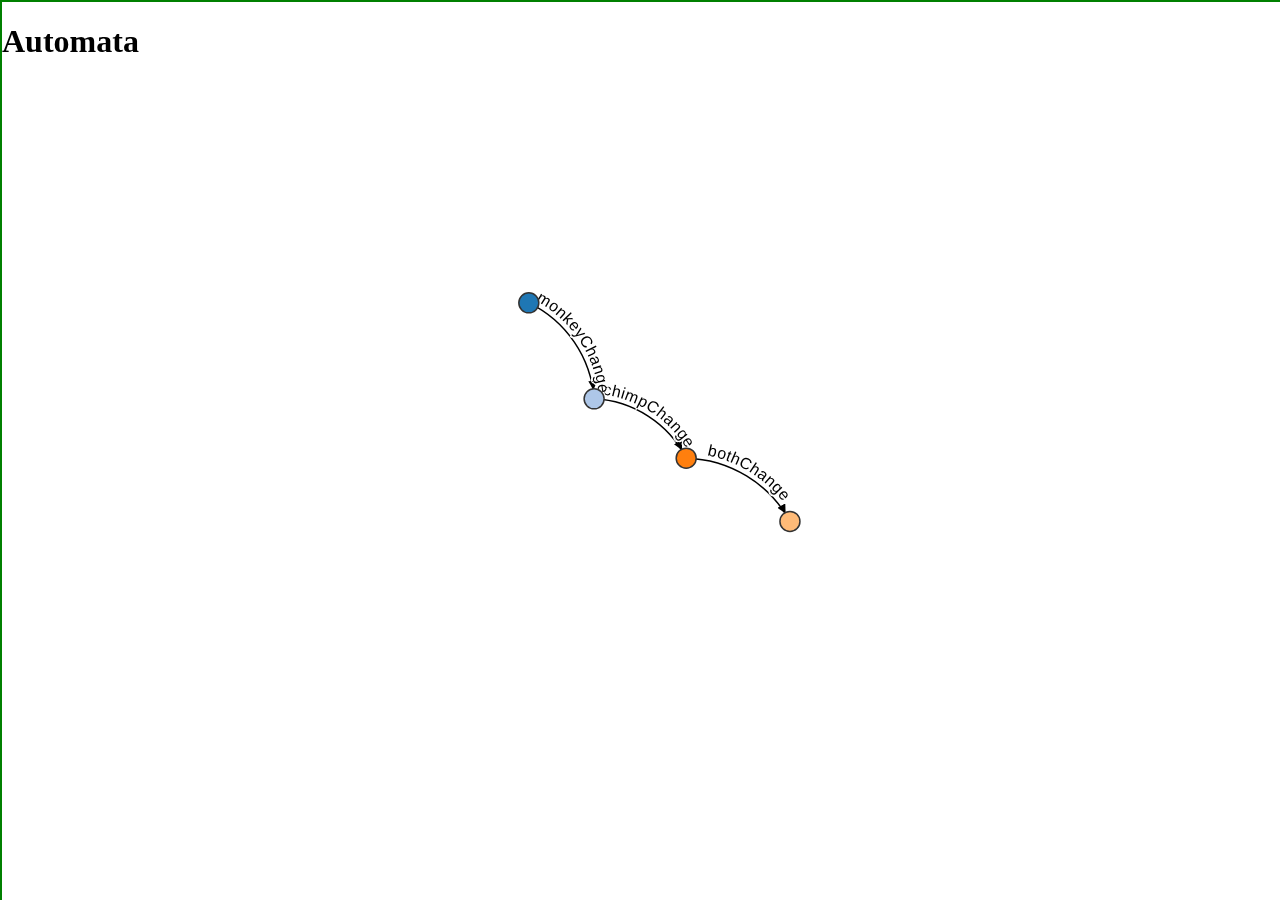
==== src/web/automata.html @ 82418067 "Individual and both viz showing at once" ====
<!doctype html>
<html>
  <head>
    <meta charset="UTF-8">
    <script src="lib/d3.js"></script>
    <script src="lib/jquery-1.11.3.js"></script>

    <!-- local css -->
    <link rel="stylesheet" type="text/css" href="viz.css">
</head>
<body>
    <p id="state-info"></p>
    <div id="automata" class="fullscreen">
        <h1>Automata</h1>
    </div>

    <script src="js/init.js"></script>
    <script src="js/automata.js"></script>
    <script src="js/aut_controller.js"></script>
</body>
</html>
---- src/web/viz.css ----
html, body { margin:0; padding:0; overflow:hidden }

text {
    font: 16px sans-serif;
    pointer-events: none;
    text-shadow: 0 2px 0 #fff, 2px 0 0 #fff, 0 -2px 0 #fff, -2px 0 0 #fff;
}

div.fullscreen {
    position:fixed;
    top:0;
    left:0;
    width:100%;
    height:100%;
}

div.left {
    position:fixed;
    top:0;
    left:0;
    width:50%;
    height:100%;
}
div.right {
    position:fixed;
    top:0;
    left:50%;
    width:50%;
    height:100%;
}

div#automata, div#petrinet {
    border: 2px solid green;
}

.line {
    stroke: black;
    stroke-width: 1.5px;
    fill: none;
}

circle {
    stroke: #333;
    stroke-width: 1.5px;
}

p#state-info {
    position: fixed;
    left: 5%;
    top: 5%;
}

#menu {
	float:left;
	text-align: center;
	padding-left: 10%
}

div.petri-controls {
    /*position: absolute;*/
    left: 0;
    top: 0;
}

/*#auto {*/
	/*width: 100px;*/
	/*float: right*/
/*}*/

/*#petri{*/
	/*width: 100px;*/
	/*float: right*/
/*}*/

/*#both{*/
	/*float: right*/
/*}*/

#buttons {
	 overflow: hidden;
}
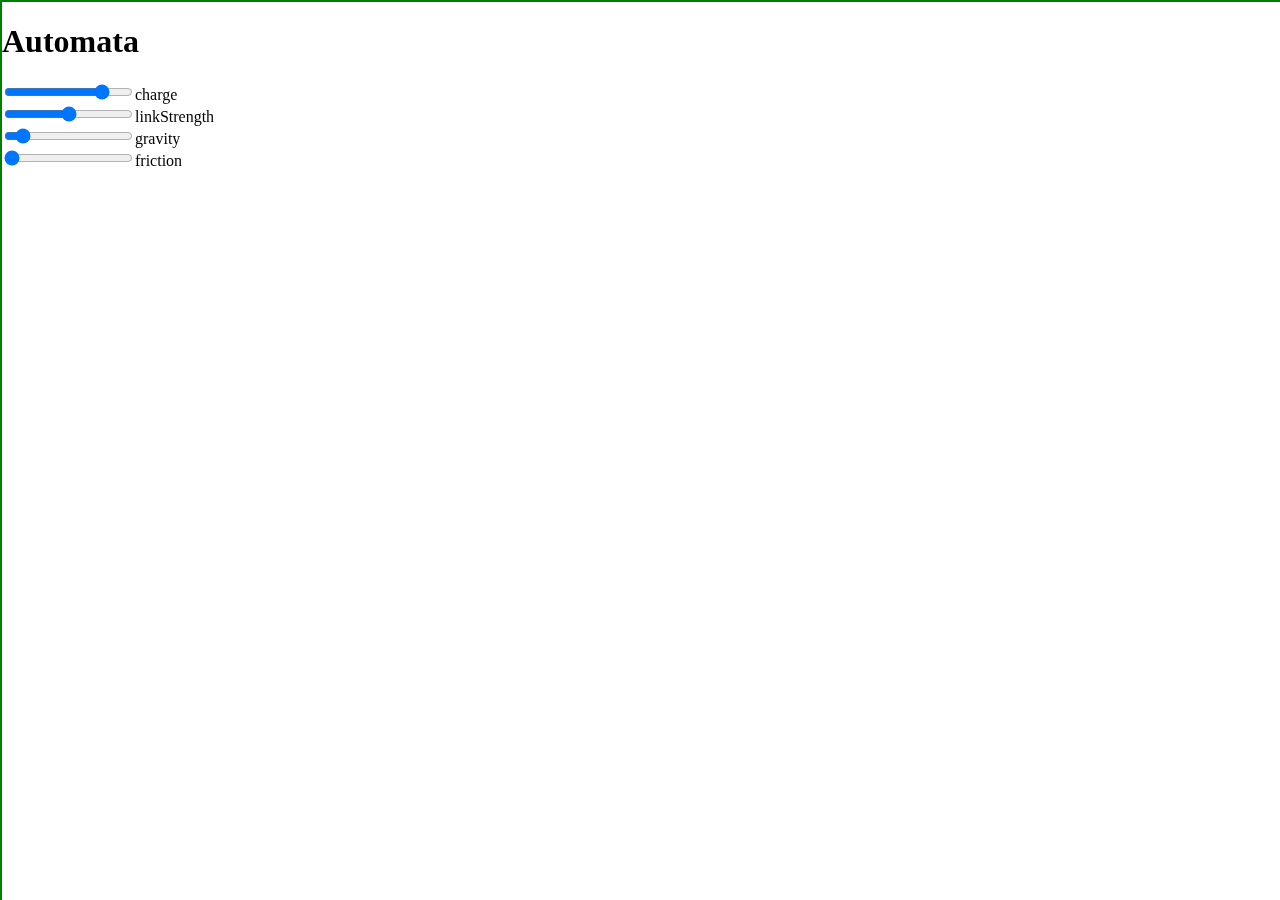
==== commit e6fd957b: "Force controls better and working on both viz" ====
--- a/src/web/automata.html
+++ b/src/web/automata.html
@@ -15,6 +15,7 @@
     </div>
 
     <script src="js/init.js"></script>
+    <script src="js/force_controls.js"></script>
     <script src="js/automata.js"></script>
     <script src="js/aut_controller.js"></script>
 </body>
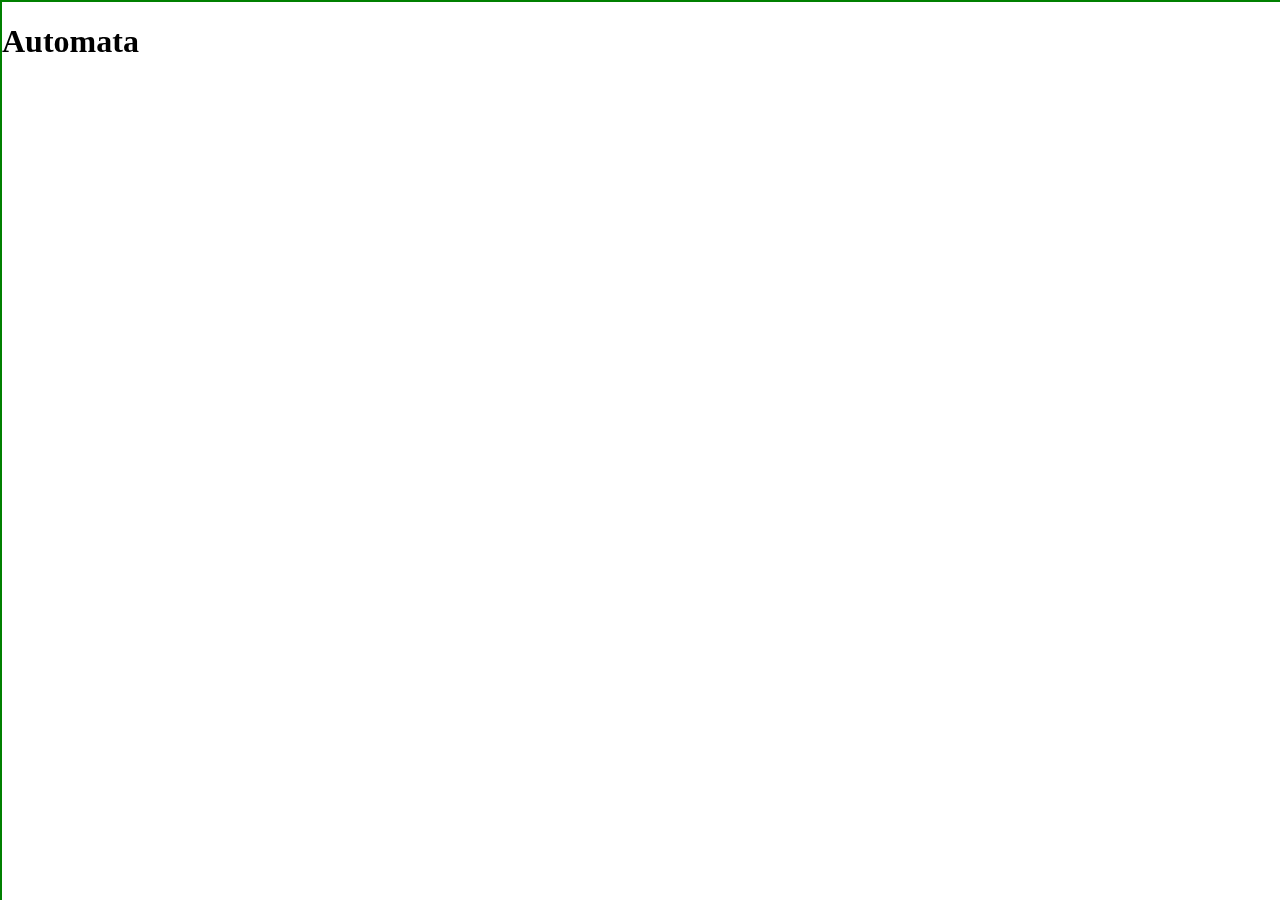
==== commit e6678caf: "This adds in the abbility to pick ktails as a algorium" ====
--- a/src/web/automata.html
+++ b/src/web/automata.html
@@ -15,6 +15,7 @@
     </div>
 
     <script src="js/init.js"></script>
+    <script src="js/ktails.js"></script>
     <script src="js/force_controls.js"></script>
     <script src="js/automata.js"></script>
     <script src="js/aut_controller.js"></script>
--- a/src/web/viz.css
+++ b/src/web/viz.css
@@ -46,7 +46,7 @@
 
 p#state-info {
     position: fixed;
-    left: 5%;
+    left: 150px;
     top: 5%;
 }
 
@@ -62,6 +62,10 @@
     top: 0;
 }
 
+d3-tip {
+	line-height: 1;
+	color: black;
+}
 /*#auto {*/
 	/*width: 100px;*/
 	/*float: right*/
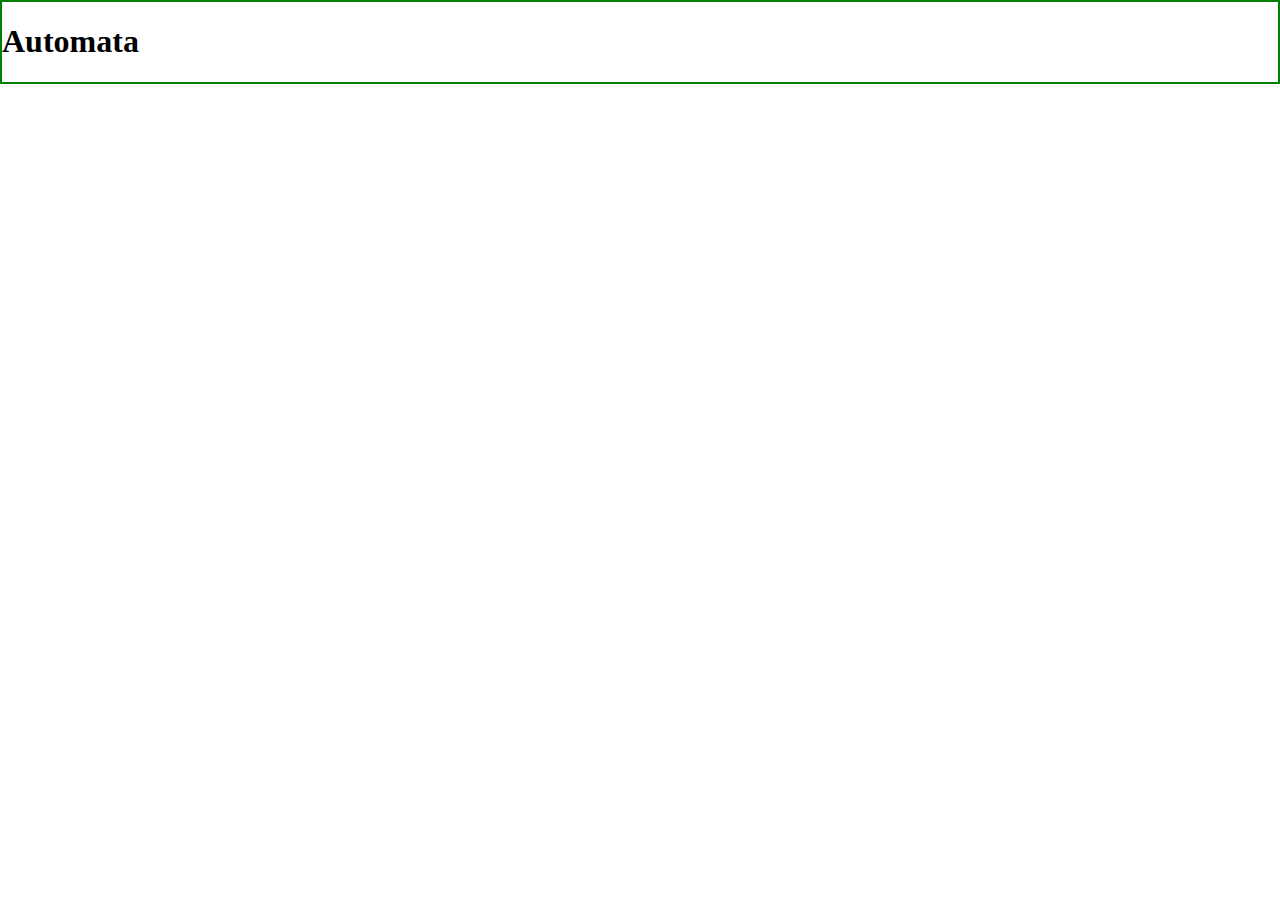
==== commit 7265234c: "added toggle link text button" ====
--- a/src/web/automata.html
+++ b/src/web/automata.html
@@ -15,7 +15,7 @@
     </div>
 
     <script src="js/init.js"></script>
-    <script src="js/ktails.js"></script>
+    <script src="js/ktails.js"></script>    
     <script src="js/force_controls.js"></script>
     <script src="js/automata.js"></script>
     <script src="js/aut_controller.js"></script>
--- a/src/web/viz.css
+++ b/src/web/viz.css
@@ -7,11 +7,12 @@
 }
 
 div.fullscreen {
-    position:fixed;
+    /*position:fixed;
     top:0;
     left:0;
     width:100%;
-    height:100%;
+    height:100%;*/
+		
 }
 
 div.left {
@@ -46,8 +47,8 @@
 
 p#state-info {
     position: fixed;
-    left: 150px;
-    top: 5%;
+    left: 10%;
+    top: 2%;
 }
 
 #menu {
